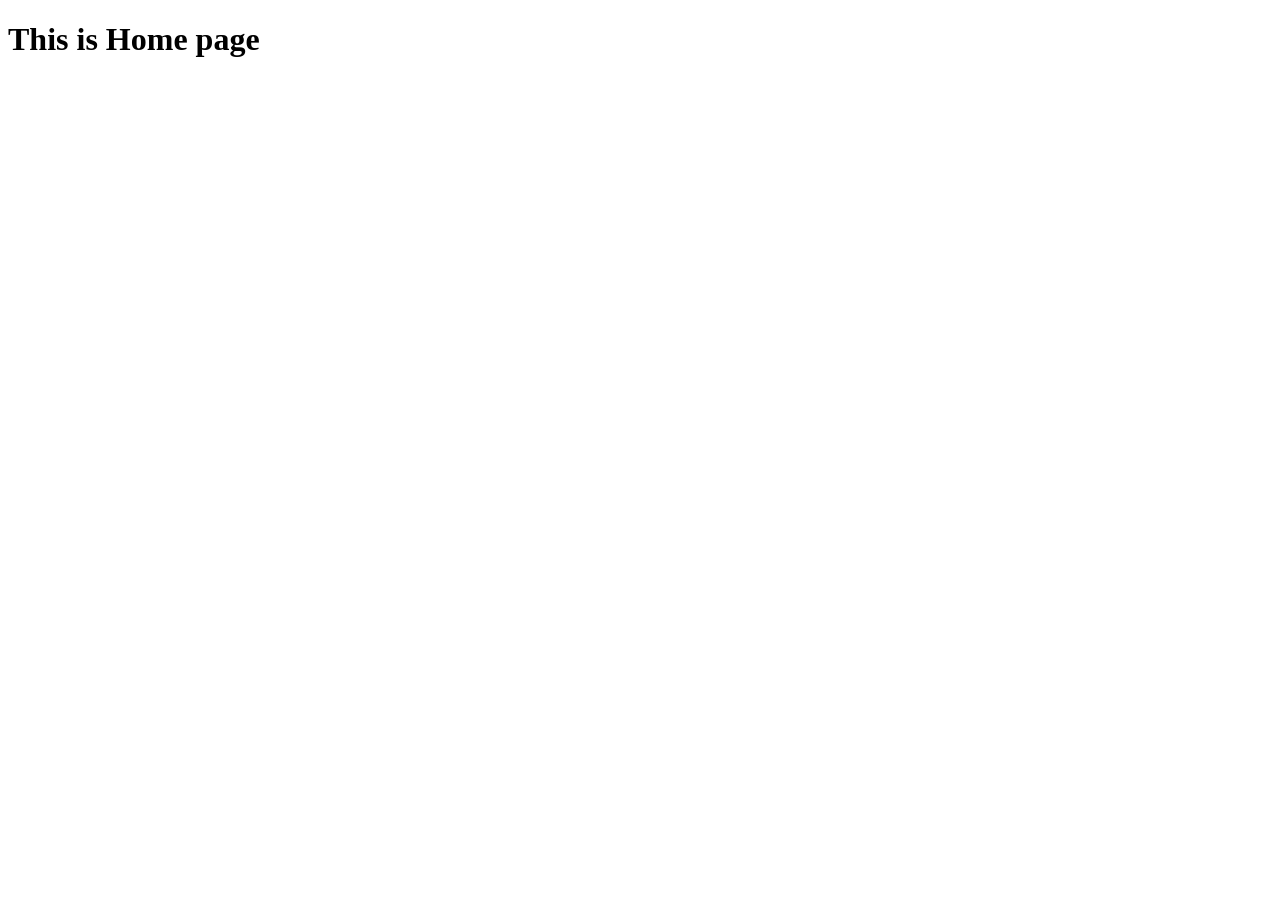
==== 15. Web Development with Python/web Server/templates/index.html @ ee2918af "learn: serve files using templates and static using render templates" ====
<!DOCTYPE html>
<html lang="en">
<head>
 <meta charset="UTF-8">
 <meta name="viewport" content="width=device-width, initial-scale=1.0">
 <!-- style.css -->
 <link rel="stylesheet" href="./static/style.css">
 <title>web server</title>
</head>
<body>
 <h1>This is Home page</h1>
 <!-- script -->
 <script src="./static/script.js"></script>
</body>
</html>
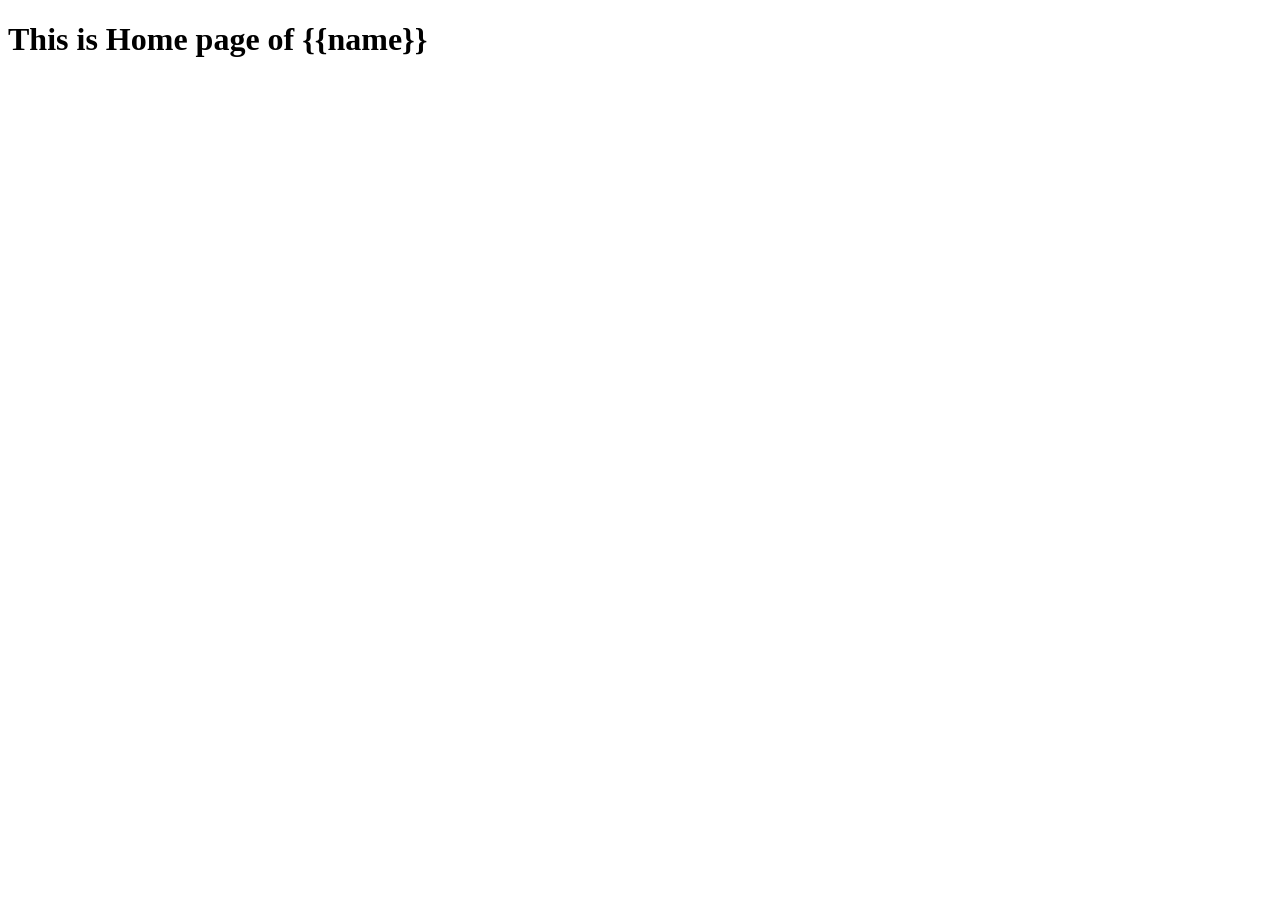
==== commit 32bb7c2a: "learn: wrap up with web dev" ====
--- a/15. Web Development with Python/web Server/templates/index.html
+++ b/15. Web Development with Python/web Server/templates/index.html
@@ -8,7 +8,7 @@
  <title>web server</title>
 </head>
 <body>
- <h1>This is Home page</h1>
+ <h1>This is Home page of {{name}}</h1>
  <!-- script -->
  <script src="./static/script.js"></script>
 </body>
